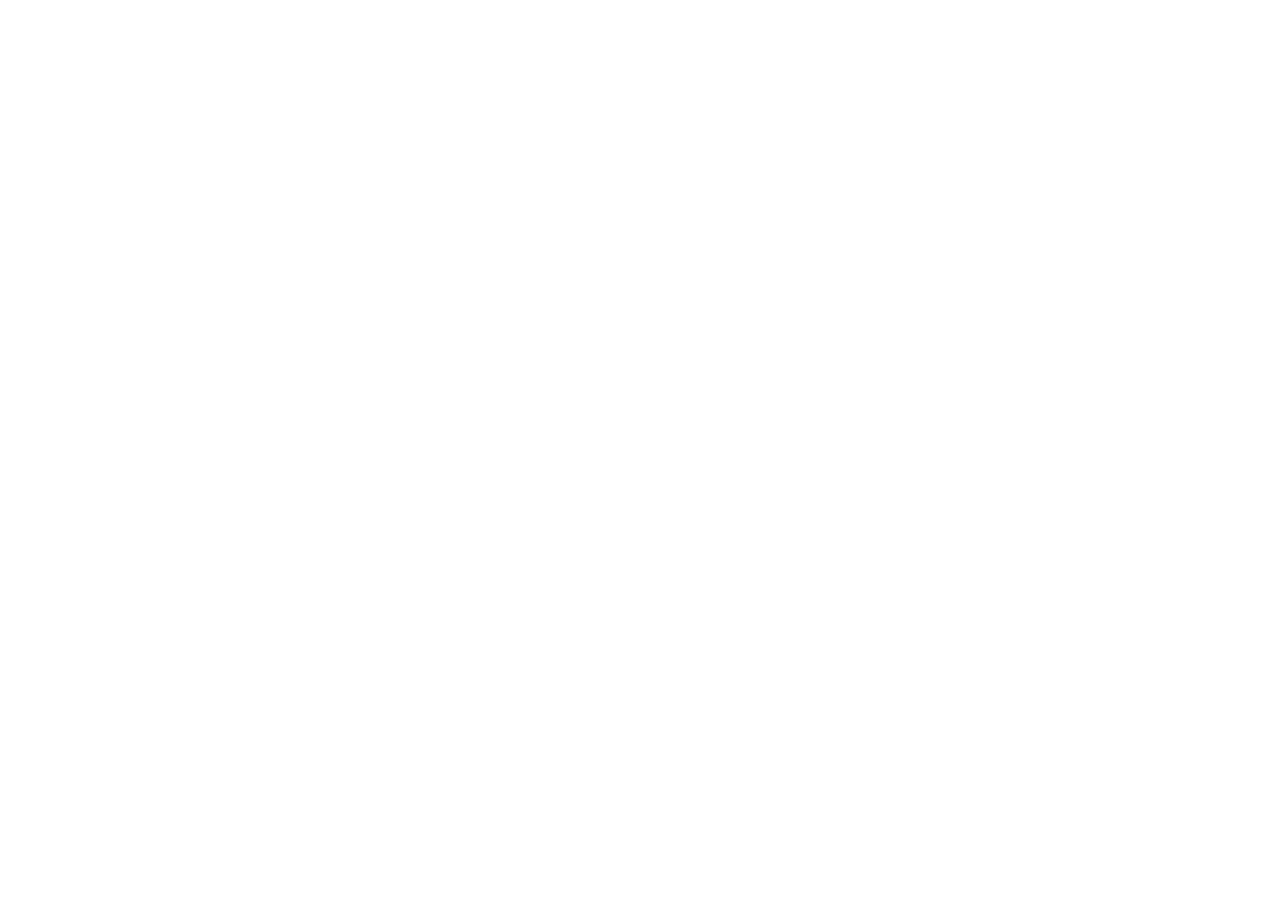
==== docs/index.html @ f9c093de "docs agregado" ====
<!doctype html><html lang="en"><head><meta charset="utf-8"/><link rel="icon" href="/favicon.ico"/><meta name="viewport" content="width=device-width,initial-scale=1"/><meta name="theme-color" content="#000000"/><meta name="description" content="Web site created using create-react-app"/><link rel="apple-touch-icon" href="/logo192.png"/><link rel="manifest" href="/manifest.json"/><link rel="stylesheet" href="https://cdnjs.cloudflare.com/ajax/libs/animate.css/4.1.1/animate.min.css"/><title>Sota Gift App</title><link href="/static/css/main.4fa26089.chunk.css" rel="stylesheet"></head><body><noscript>You need to enable JavaScript to run this app.</noscript><div id="root"></div><script>!function(e){function r(r){for(var n,p,f=r[0],i=r[1],l=r[2],c=0,s=[];c<f.length;c++)p=f[c],Object.prototype.hasOwnProperty.call(o,p)&&o[p]&&s.push(o[p][0]),o[p]=0;for(n in i)Object.prototype.hasOwnProperty.call(i,n)&&(e[n]=i[n]);for(a&&a(r);s.length;)s.shift()();return u.push.apply(u,l||[]),t()}function t(){for(var e,r=0;r<u.length;r++){for(var t=u[r],n=!0,f=1;f<t.length;f++){var i=t[f];0!==o[i]&&(n=!1)}n&&(u.splice(r--,1),e=p(p.s=t[0]))}return e}var n={},o={1:0},u=[];function p(r){if(n[r])return n[r].exports;var t=n[r]={i:r,l:!1,exports:{}};return e[r].call(t.exports,t,t.exports,p),t.l=!0,t.exports}p.m=e,p.c=n,p.d=function(e,r,t){p.o(e,r)||Object.defineProperty(e,r,{enumerable:!0,get:t})},p.r=function(e){"undefined"!=typeof Symbol&&Symbol.toStringTag&&Object.defineProperty(e,Symbol.toStringTag,{value:"Module"}),Object.defineProperty(e,"__esModule",{value:!0})},p.t=function(e,r){if(1&r&&(e=p(e)),8&r)return e;if(4&r&&"object"==typeof e&&e&&e.__esModule)return e;var t=Object.create(null);if(p.r(t),Object.defineProperty(t,"default",{enumerable:!0,value:e}),2&r&&"string"!=typeof e)for(var n in e)p.d(t,n,function(r){return e[r]}.bind(null,n));return t},p.n=function(e){var r=e&&e.__esModule?function(){return e.default}:function(){return e};return p.d(r,"a",r),r},p.o=function(e,r){return Object.prototype.hasOwnProperty.call(e,r)},p.p="/";var f=this["webpackJsonp04-gif-expert-app"]=this["webpackJsonp04-gif-expert-app"]||[],i=f.push.bind(f);f.push=r,f=f.slice();for(var l=0;l<f.length;l++)r(f[l]);var a=i;t()}([])</script><script src="/static/js/2.07314731.chunk.js"></script><script src="/static/js/main.f7960d07.chunk.js"></script></body></html>
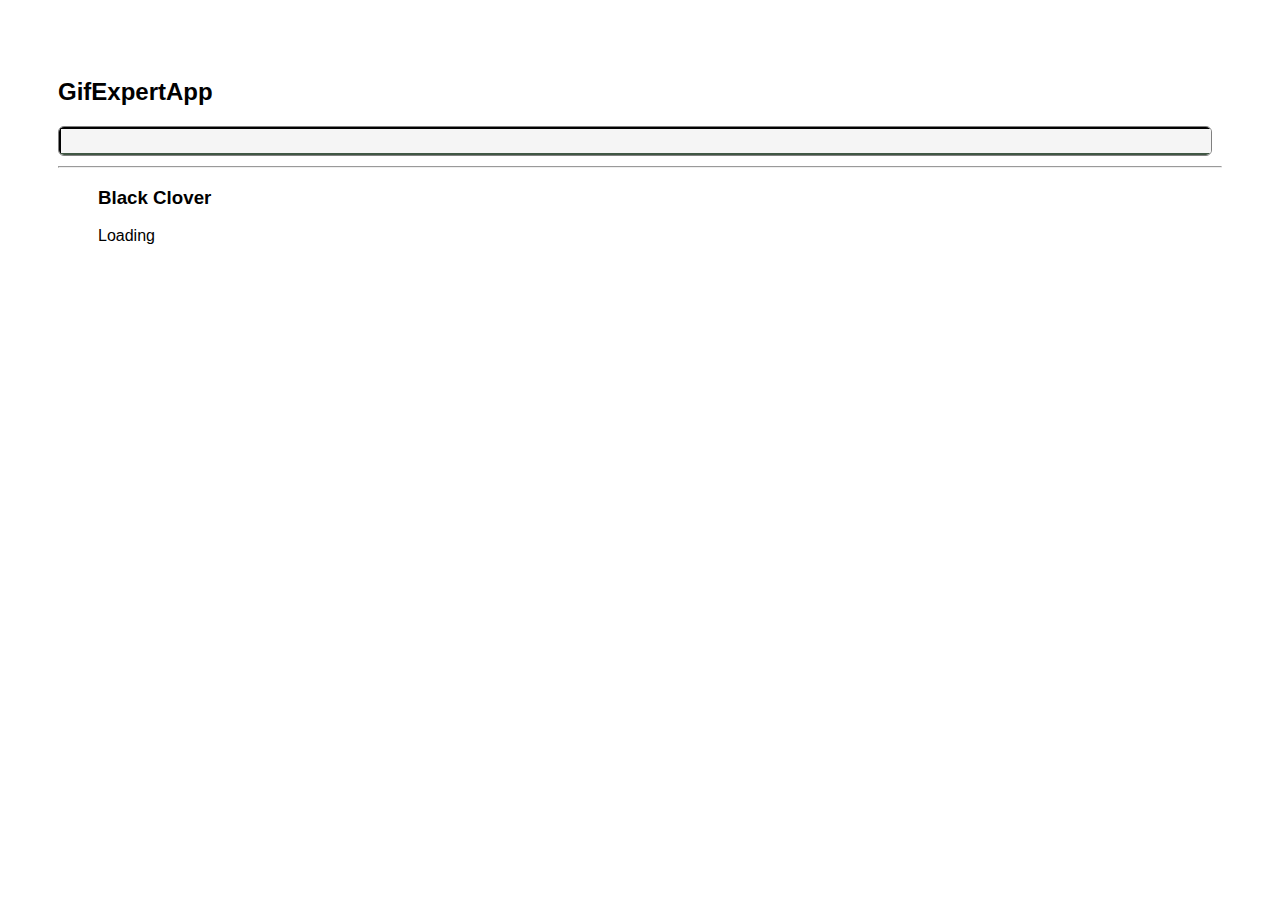
==== commit f7f39c85: "Index actualizado para despliegue en GitHubs Page" ====
--- a/docs/index.html
+++ b/docs/index.html
@@ -1 +1,24 @@
-<!doctype html><html lang="en"><head><meta charset="utf-8"/><link rel="icon" href="/favicon.ico"/><meta name="viewport" content="width=device-width,initial-scale=1"/><meta name="theme-color" content="#000000"/><meta name="description" content="Web site created using create-react-app"/><link rel="apple-touch-icon" href="/logo192.png"/><link rel="manifest" href="/manifest.json"/><link rel="stylesheet" href="https://cdnjs.cloudflare.com/ajax/libs/animate.css/4.1.1/animate.min.css"/><title>Sota Gift App</title><link href="/static/css/main.4fa26089.chunk.css" rel="stylesheet"></head><body><noscript>You need to enable JavaScript to run this app.</noscript><div id="root"></div><script>!function(e){function r(r){for(var n,p,f=r[0],i=r[1],l=r[2],c=0,s=[];c<f.length;c++)p=f[c],Object.prototype.hasOwnProperty.call(o,p)&&o[p]&&s.push(o[p][0]),o[p]=0;for(n in i)Object.prototype.hasOwnProperty.call(i,n)&&(e[n]=i[n]);for(a&&a(r);s.length;)s.shift()();return u.push.apply(u,l||[]),t()}function t(){for(var e,r=0;r<u.length;r++){for(var t=u[r],n=!0,f=1;f<t.length;f++){var i=t[f];0!==o[i]&&(n=!1)}n&&(u.splice(r--,1),e=p(p.s=t[0]))}return e}var n={},o={1:0},u=[];function p(r){if(n[r])return n[r].exports;var t=n[r]={i:r,l:!1,exports:{}};return e[r].call(t.exports,t,t.exports,p),t.l=!0,t.exports}p.m=e,p.c=n,p.d=function(e,r,t){p.o(e,r)||Object.defineProperty(e,r,{enumerable:!0,get:t})},p.r=function(e){"undefined"!=typeof Symbol&&Symbol.toStringTag&&Object.defineProperty(e,Symbol.toStringTag,{value:"Module"}),Object.defineProperty(e,"__esModule",{value:!0})},p.t=function(e,r){if(1&r&&(e=p(e)),8&r)return e;if(4&r&&"object"==typeof e&&e&&e.__esModule)return e;var t=Object.create(null);if(p.r(t),Object.defineProperty(t,"default",{enumerable:!0,value:e}),2&r&&"string"!=typeof e)for(var n in e)p.d(t,n,function(r){return e[r]}.bind(null,n));return t},p.n=function(e){var r=e&&e.__esModule?function(){return e.default}:function(){return e};return p.d(r,"a",r),r},p.o=function(e,r){return Object.prototype.hasOwnProperty.call(e,r)},p.p="/";var f=this["webpackJsonp04-gif-expert-app"]=this["webpackJsonp04-gif-expert-app"]||[],i=f.push.bind(f);f.push=r,f=f.slice();for(var l=0;l<f.length;l++)r(f[l]);var a=i;t()}([])</script><script src="/static/js/2.07314731.chunk.js"></script><script src="/static/js/main.f7960d07.chunk.js"></script></body></html>+<!doctype html>
+<html lang="en">
+
+<head>
+    <meta charset="utf-8" />
+    <link rel="icon" href="./favicon.ico" />
+    <meta name="viewport" content="width=device-width,initial-scale=1" />
+    <meta name="theme-color" content="#000000" />
+    <meta name="description" content="Web site created using create-react-app" />
+    <link rel="apple-touch-icon" href="./logo192.png" />
+    <link rel="manifest" href="./manifest.json" />
+    <link rel="stylesheet" href="https://cdnjs.cloudflare.com/ajax/libs/animate.css/4.1.1/animate.min.css" />
+    <title>Sota Gift App</title>
+    <link href="./static/css/main.4fa26089.chunk.css" rel="stylesheet">
+</head>
+
+<body><noscript>You need to enable JavaScript to run this app.</noscript>
+    <div id="root"></div>
+    <script>!function (e) { function r(r) { for (var n, p, f = r[0], i = r[1], l = r[2], c = 0, s = []; c < f.length; c++)p = f[c], Object.prototype.hasOwnProperty.call(o, p) && o[p] && s.push(o[p][0]), o[p] = 0; for (n in i) Object.prototype.hasOwnProperty.call(i, n) && (e[n] = i[n]); for (a && a(r); s.length;)s.shift()(); return u.push.apply(u, l || []), t() } function t() { for (var e, r = 0; r < u.length; r++) { for (var t = u[r], n = !0, f = 1; f < t.length; f++) { var i = t[f]; 0 !== o[i] && (n = !1) } n && (u.splice(r--, 1), e = p(p.s = t[0])) } return e } var n = {}, o = { 1: 0 }, u = []; function p(r) { if (n[r]) return n[r].exports; var t = n[r] = { i: r, l: !1, exports: {} }; return e[r].call(t.exports, t, t.exports, p), t.l = !0, t.exports } p.m = e, p.c = n, p.d = function (e, r, t) { p.o(e, r) || Object.defineProperty(e, r, { enumerable: !0, get: t }) }, p.r = function (e) { "undefined" != typeof Symbol && Symbol.toStringTag && Object.defineProperty(e, Symbol.toStringTag, { value: "Module" }), Object.defineProperty(e, "__esModule", { value: !0 }) }, p.t = function (e, r) { if (1 & r && (e = p(e)), 8 & r) return e; if (4 & r && "object" == typeof e && e && e.__esModule) return e; var t = Object.create(null); if (p.r(t), Object.defineProperty(t, "default", { enumerable: !0, value: e }), 2 & r && "string" != typeof e) for (var n in e) p.d(t, n, function (r) { return e[r] }.bind(null, n)); return t }, p.n = function (e) { var r = e && e.__esModule ? function () { return e.default } : function () { return e }; return p.d(r, "a", r), r }, p.o = function (e, r) { return Object.prototype.hasOwnProperty.call(e, r) }, p.p = "/"; var f = this["webpackJsonp04-gif-expert-app"] = this["webpackJsonp04-gif-expert-app"] || [], i = f.push.bind(f); f.push = r, f = f.slice(); for (var l = 0; l < f.length; l++)r(f[l]); var a = i; t() }([])</script>
+    <script src="./static/js/2.07314731.chunk.js"></script>
+    <script src="./static/js/main.f7960d07.chunk.js"></script>
+</body>
+
+</html>--- a/docs/static/css/main.4fa26089.chunk.css
+++ b/docs/static/css/main.4fa26089.chunk.css
@@ -0,0 +1,2 @@
+*{font-family:Helvetica,Arial,sans-serif}body{padding:50px}input{width:100%;font-size:1.2rem;background-color:#f5f5f5;color:#008b8b;border-color:#405744}.card-grid{display:flex;flex-direction:row;flex-wrap:wrap}.card{align-content:center;border:1px solid grey;border-radius:6px;overflow:hidden;margin-bottom:10px;margin-right:10px}.card p{padding:5px;text-align:center}.card img{max-height:170px}
+/*# sourceMappingURL=main.4fa26089.chunk.css.map */